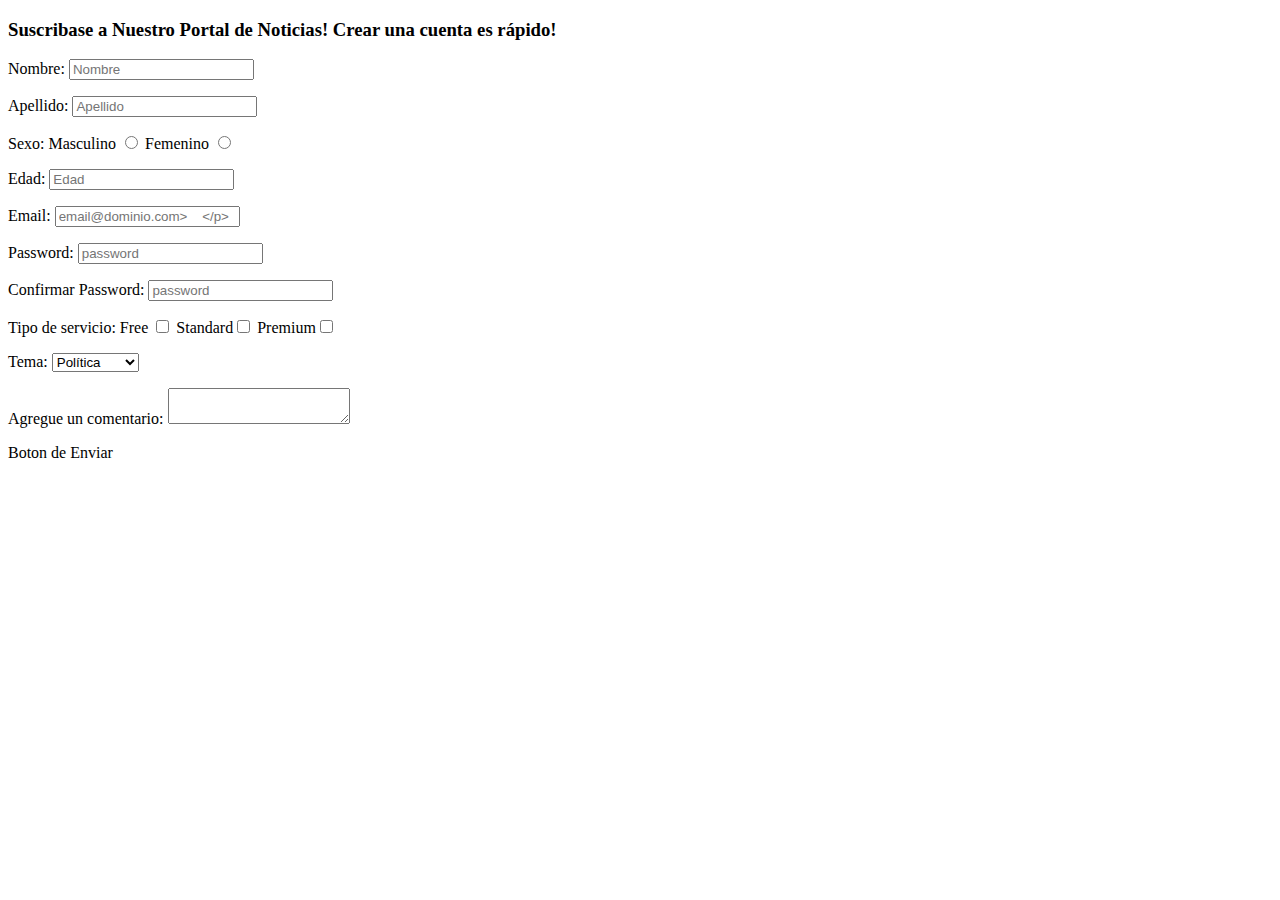
==== Ejercicios-HTML/ej_formulario.html @ 09e73d34 "Se agrego el ejercicio de formularios" ====
<!DOCTYPE html>
<html lang="en">
<head>
    <meta charset="UTF-8">
    <title>Ejercicio Formulario</title>
    <style>
        form {
            display: block;
            margin-top: 0em;
        }
    </style>
</head>
<body>
<!--Cree un Formulario con los campos que se proponen a continuacion-->
<!--Agregue el atributo legend-->

<!--Si tienes dudas de como hacer un formulario, puedes consultar:
    https://www.w3schools.com/html/tryit.asp?filename=tryhtml_elem_output-->

<h3>Suscribase a Nuestro Portal de Noticias! Crear una cuenta es rápido!</h3>
<form id="formulario_suscripcion">
    <p>
        Nombre: <input type="text" name="nombre" placeholder="Nombre">
    </p>
    <p>
        Apellido: <input type="text" name="apellido" placeholder="Apellido">
    </p>
    <p>
        Sexo: Masculino <input type="radio" name="sexo" value="masculino">
        Femenino <input type="radio" name="sexo" value="femenino">
    </p>
    <p>
        Edad: <input type="number" name="edad" placeholder="Edad">
    </p>
    <p>
        Email: <input type="email" name="email" placeholder="email@dominio.com>
    </p>
    <p>
        Usuario: <input type="text" name="usuario" placeholder="Usuario">
    </p>
    <p>
        Password: <input type="password" name="pass" placeholder="password">
    </p>
    <p>
        Confirmar Password: <input type="password" name="confirmar_pass" placeholder="password">
    </p>
    <p>
        Tipo de servicio: Free <input type="checkbox" name="tipo_servicio" value="free">
        Standard<input type="checkbox" name="tipo_servicio" value="standard">
        Premium<input type="checkbox" name="tipo_servicio" value="premium">
    </p>
    <p>
        Tema: <select>
        <option>Política</option>
        <option>Negocios</option>
        <option>Tecnología</option>
        <option>Salud</option>
    </select>
    </p>
    <p>
        Agregue un comentario: <textarea> </textarea>
    </p>
    <p>
        <buttom type="buttom">Boton de Enviar</buttom>
    </p>

</form>
</body>
</html>
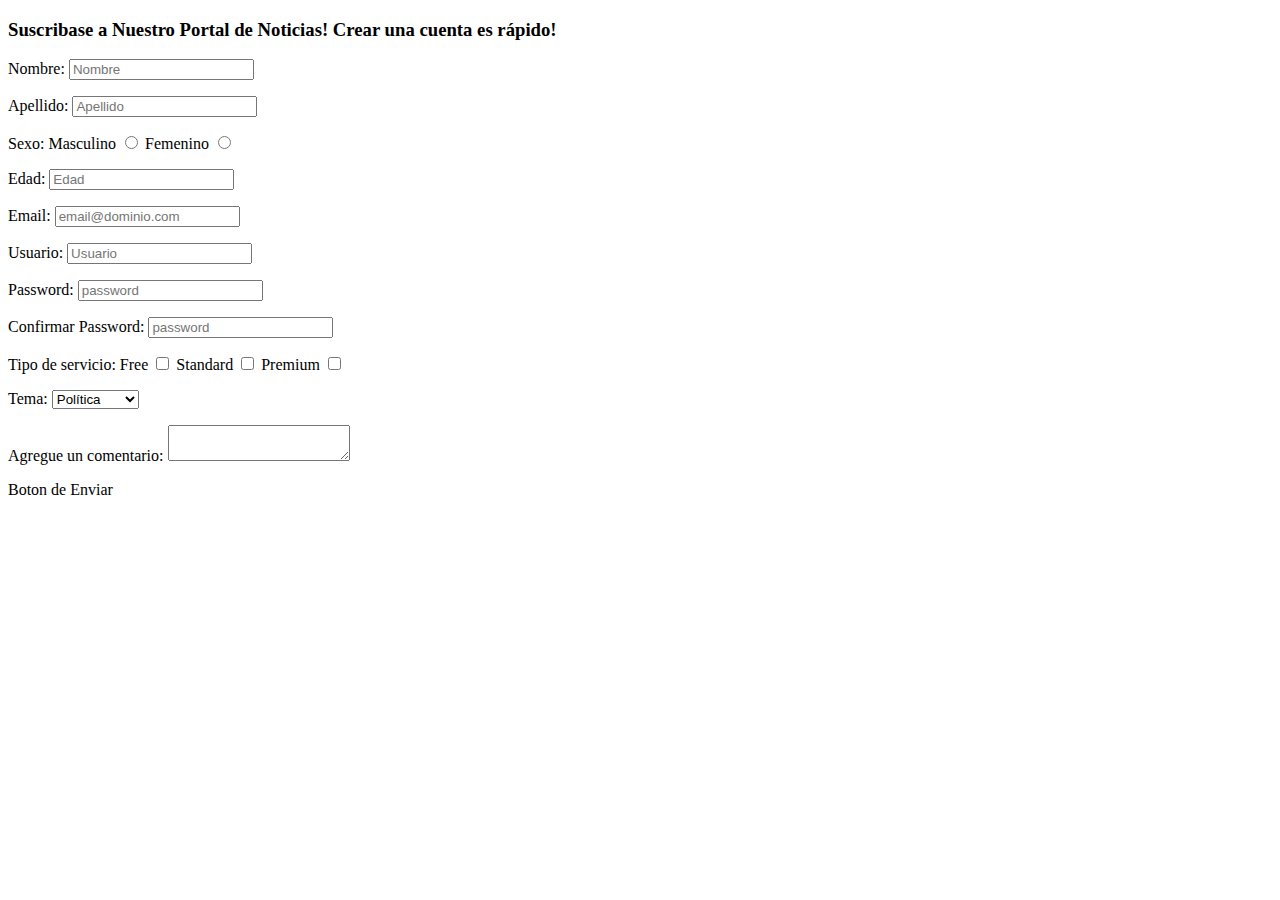
==== commit e09bc68f: "Se agrego los ejercicios de Accesibilidad" ====
--- a/Ejercicios-HTML/ej_formulario.html
+++ b/Ejercicios-HTML/ej_formulario.html
@@ -20,45 +20,46 @@
 <h3>Suscribase a Nuestro Portal de Noticias! Crear una cuenta es rápido!</h3>
 <form id="formulario_suscripcion">
     <p>
-        Nombre: <input type="text" name="nombre" placeholder="Nombre">
+        <label for="nombre">Nombre: </label> <input type="text" name="nombre" placeholder="Nombre" id="nombre">
     </p>
     <p>
-        Apellido: <input type="text" name="apellido" placeholder="Apellido">
+        <label for="apellido">Apellido: </label> <input type="text" name="apellido" placeholder="Apellido" id="apellido">
     </p>
     <p>
-        Sexo: Masculino <input type="radio" name="sexo" value="masculino">
-        Femenino <input type="radio" name="sexo" value="femenino">
+        Sexo: <label for="masculino">Masculino  </label> <input type="radio" name="sexo" value="masculino" id="masculino">
+        <label for="femenino">Femenino  </label> <input type="radio" name="sexo" value="femenino" id="femenino">
     </p>
     <p>
-        Edad: <input type="number" name="edad" placeholder="Edad">
+        <label for="edad">Edad: </label> <input type="number" name="edad" placeholder="Edad" id="edad">
     </p>
     <p>
-        Email: <input type="email" name="email" placeholder="email@dominio.com>
+        <label for="email">Email: </label> <input type="email" name="email" placeholder="email@dominio.com" id="email">
     </p>
     <p>
-        Usuario: <input type="text" name="usuario" placeholder="Usuario">
+        <label for="usuario">Usuario: </label> <input type="text" name="usuario" placeholder="Usuario" id="usuario">
     </p>
     <p>
-        Password: <input type="password" name="pass" placeholder="password">
+        <label for="pass">Password: </label> <input type="password" name="pass" placeholder="password" id="pass">
     </p>
     <p>
-        Confirmar Password: <input type="password" name="confirmar_pass" placeholder="password">
+        <label for="confirmar_pass">Confirmar Password: </label> <input type="password" name="confirmar_pass" placeholder="password" id="confirmar:pass">
     </p>
     <p>
-        Tipo de servicio: Free <input type="checkbox" name="tipo_servicio" value="free">
-        Standard<input type="checkbox" name="tipo_servicio" value="standard">
-        Premium<input type="checkbox" name="tipo_servicio" value="premium">
+        Tipo de servicio: <label for="Free">Free </label><input type="checkbox" name="tipo_servicio" value="free" id="Free">
+        <label for="standard">Standard </label><input type="checkbox" name="tipo_servicio" value="standard" id="standard">
+        <label for="premium">Premium </label><input type="checkbox" name="tipo_servicio" value="premium" id="premium">
     </p>
     <p>
-        Tema: <select>
-        <option>Política</option>
-        <option>Negocios</option>
-        <option>Tecnología</option>
-        <option>Salud</option>
+        <label for="tema">Tema: </label>
+        <select id="tema">
+        <option value="politica">Política</option>
+        <option value="negocio">Negocios</option>
+        <option value="tecnologia">Tecnología</option>
+        <option value="salud">Salud</option>
     </select>
     </p>
     <p>
-        Agregue un comentario: <textarea> </textarea>
+        <label for="comentario">Agregue un comentario:</label> <textarea id="comentario"> </textarea>
     </p>
     <p>
         <buttom type="buttom">Boton de Enviar</buttom>
